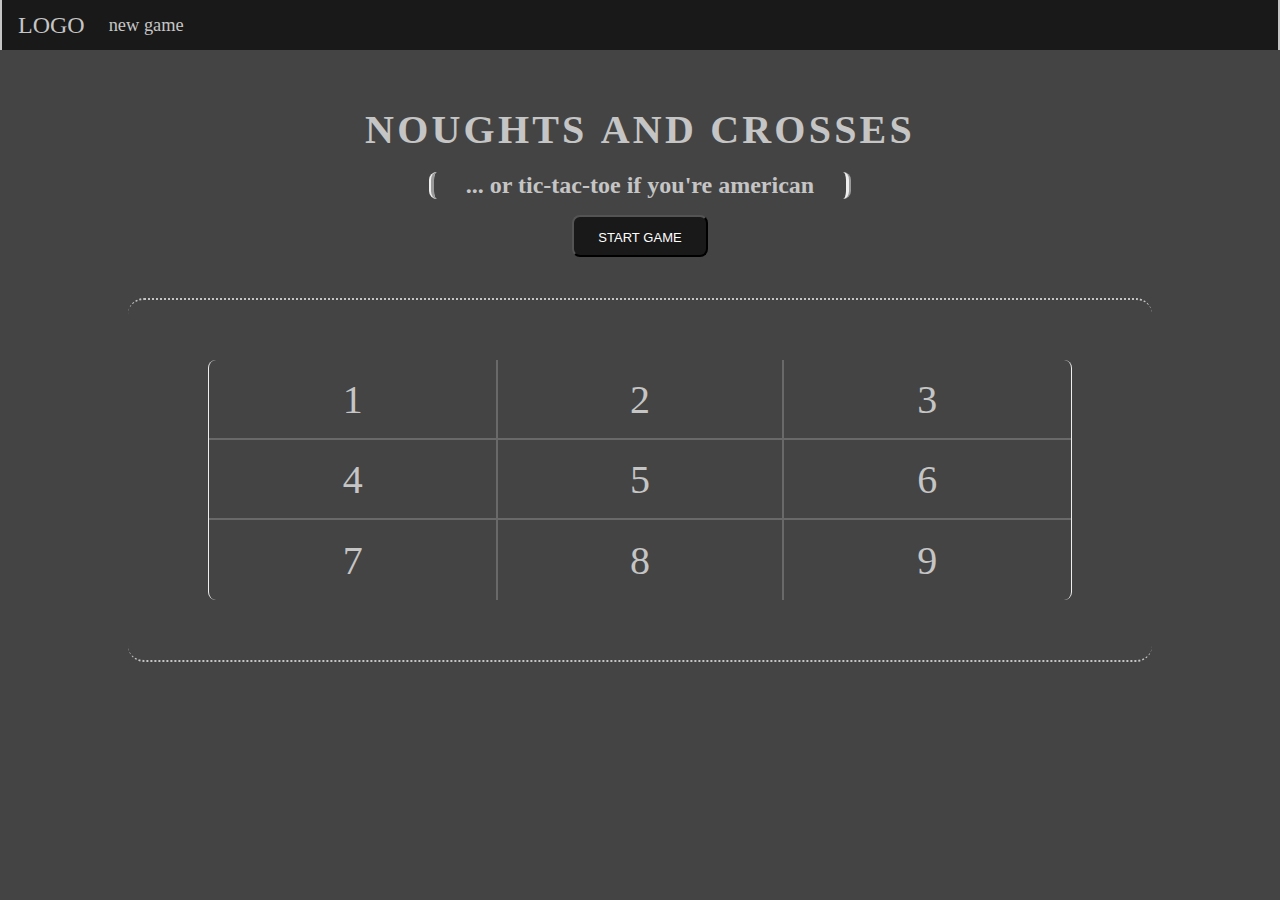
==== index.html @ fc8ef308 "feat: Add initial markup and style" ====
<!DOCTYPE html>
<html lang="en">
<head>
	<meta charset="UTF-8">
	<title>TOP - Nouths and Crosses</title>
	<script src='main.js' defer></script>
	<link rel="stylesheet" href="style.css" media="all">
</head>
<body>
	<div class="header">
		<ul>
			<li class="logo">LOGO</li>
			<li class="new-game">new game</li>
		</ul>
	</div>
	<div class="title">
		<h1>Noughts and Crosses</h1>
		<h2>... or tic-tac-toe if you're american</h2>
		<button class="play-btn">start game</button>
	</div>
	<div class="container">
		<div class="game-container">
			<div class="top-message-board"></div>
			<div class="game-board">
				<div class="board-piece">1</div>
				<div class="board-piece">2</div>
				<div class="board-piece">3</div>
				<div class="board-piece">4</div>
				<div class="board-piece">5</div>
				<div class="board-piece">6</div>
				<div class="board-piece">7</div>
				<div class="board-piece">8</div>
				<div class="board-piece">9</div>
			</div>
			<div class="bottom-message-board"></div>
		</div>
	</div>
</body>
</html>
---- style.css ----
:root {
	--transit: all .2s ease-out;
	--board-piece: 2px solid #fff3;
	--dark: #191919;
	--lightgray: #c5c5c5;
}

* {
	box-sizing: border-box;
	padding: 0;
	margin: 0;
}

body {
  background: #444;
  display: grid;
  color: var(--lightgray);
  grid: 50px 200px 1fr / 10% 80% 10%;
	row-gap: 1.5rem;
}

.header {
  grid-area: 1 / 1 / 2 / -1;
  display: flex;
	background: var(--dark);
  align-items: center;
	border-inline: 2px solid;
}

.header ul {
  list-style: none;
  display: flex;
  gap: 1rem;
  align-items: center;
	height: 100%;
	padding-inline: 1rem;
}

li.logo {
  font-size: 1.5rem;
}

li.new-game {
	padding-inline: .5rem;
	font-size: 1.15rem;
	align-self: stretch;
	transition: var(--transit);
	display: flex;
	align-items: center;
	border-radius: .1rem;
	cursor: pointer;
	&:hover {
		background: var(--lightgray);
		color: var(--dark);
	}
}

.title {
  grid-area: 2 / 1 / 3 / -1;
  display: flex;
  flex-flow: column;
  justify-content: center;
  align-items: center;
  gap: 1rem;
}

.title h1 {
  font-size: calc(2rem + 2vw);
  letter-spacing: .2rem;
  font-variant-caps: all-small-caps;
}

.title h2 {
  border-radius: .5rem;
  border-inline: 5px ridge;
  padding-inline: 2rem;
}

button.play-btn {
  padding: .5rem 1.5rem;
  background: var(--dark);
  color: #fff;
  font-size: 1.15rem;
  font-variant-caps: all-small-caps;
  transition: var(--transit);
	border-radius: .5rem;
	&:hover {
		background: var(--lightgray);
		color: var(--dark);
		border-style: groove;
		border-color: #000;
	}
}

.container {
  grid-area: 3 / 2 / 4 / 3;
	border-block: 2px dotted;
  border-radius: 1rem;
	padding-block: 1.5rem;
	padding-inline: 5rem;
	margin-bottom: 2rem;
	transition: var(--transit);
}

.game-container {
  display: grid;
	grid: minmax(10%, 2.25rem) 1fr minmax(10%, 2.25rem) / auto;
}

.top-message-board {
  grid-area: 1 / 1 / 2 / 2;
  font-size: 1.5rem;
	border: none;
  display: flex;
  justify-content: center;
  align-items: center;
  padding-bottom: 1rem;
}

.game-board {
  grid-area: 2 / 1 / 3 / 2;
  display: grid;
	grid: repeat(3, minmax(80px, 1fr)) / repeat(3, 1fr);
	border-inline: 1px groove;
	border-radius: .5rem;
}

.bottom-message-board {
  grid-area: 3 / 1 / 4 / 2;
  font-size: 1.5rem;
	border: none;
  padding-top: 1rem;
  display: flex;
  justify-content: center;
  align-items: center;
}

.board-piece {
	display: flex;
	justify-content: center;
	align-items: center;
	font-size: 2.5rem;
	transition: var(--transit);
	&:hover {
		background: #ddd;
		color: #333;
	}
}

.board-piece:nth-child(1), .board-piece:nth-child(3), .board-piece:nth-child(4), .board-piece:nth-child(6), .board-piece:nth-child(2), .board-piece:nth-child(5) {
	border-bottom: var(--board-piece);
}

.board-piece:nth-child(2), .board-piece:nth-child(5), .board-piece:nth-child(8) {
	border-right: var(--board-piece);
	border-left: var(--board-piece);
}

/* Borders animation */

.container:has(.game-board:hover) {
	border-block: none;
	border-inline: 2px dotted;
}

.game-board:hover {
	border-inline: none;
	border-block: 1px groove;
}
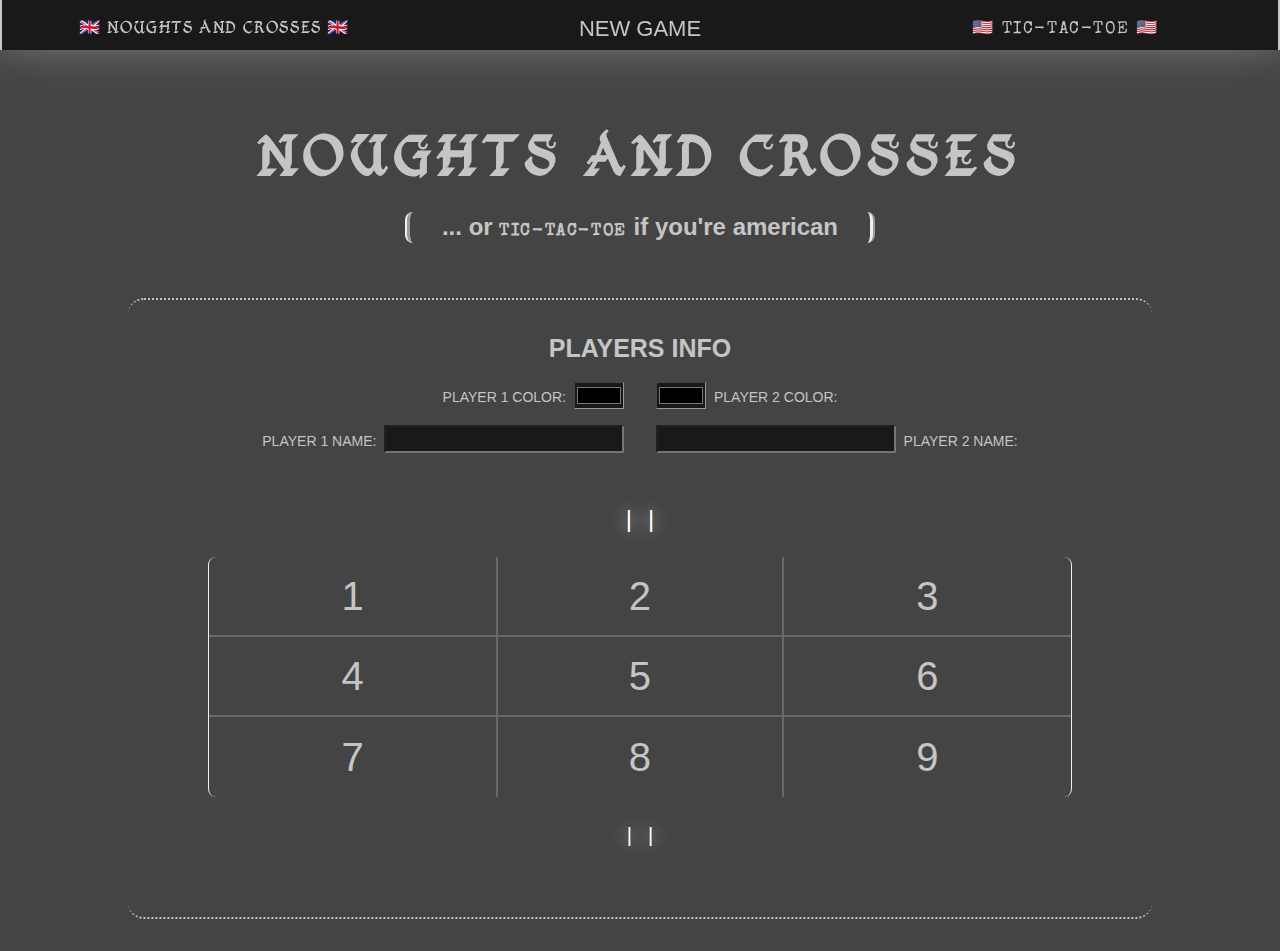
==== commit 75d3c6ff: "feat: Add game logic + increment page design" ====
--- a/index.html
+++ b/index.html
@@ -9,16 +9,39 @@
 <body>
 	<div class="header">
 		<ul>
-			<li class="logo">LOGO</li>
+			<li class="logo british">🇬🇧 noughts and crosses 🇬🇧</li>
 			<li class="new-game">new game</li>
+			<li class="logo american">🇺🇸 tic-tac-toe 🇺🇸</li>
 		</ul>
 	</div>
 	<div class="title">
-		<h1>Noughts and Crosses</h1>
-		<h2>... or tic-tac-toe if you're american</h2>
-		<button class="play-btn">start game</button>
+		<h1><span class="british spaced">Noughts and Crosses</span></h1>
+		<h2>... or <span class="american">tic-tac-toe</span> if you're american</h2>
 	</div>
 	<div class="container">
+		<div class="player-info-container">
+			<h2 class="player-info-title">players info</h2>
+			<div class="player-1-wrapper player-wrapper">
+				<div class="player-clr-wrapper">
+					<label for="player-clr-1">player 1 color: </label>
+					<input id="player-clr-1" type="color" name="player-1-clr">
+				</div>
+				<div class="player-name-wrapper">
+					<label for="player-name-1">player 1 name: </label>
+					<input id="player-name-1" type="text" name="player-1-name">
+				</div>
+			</div>
+			<div class="player-2-wrapper player-wrapper">
+				<div class="player-clr-wrapper">
+					<input id="player-clr-2" type="color" name="player-2-clr">
+					<label for="player-clr-2">player 2 color: </label>
+				</div>
+				<div class="player-name-wrapper">
+					<input id="player-name-2" type="text" name="player-2-name">
+					<label for="player-name-2">player 2 name: </label>
+				</div>
+			</div>
+		</div>
 		<div class="game-container">
 			<div class="top-message-board"></div>
 			<div class="game-board">
--- a/style.css
+++ b/style.css
@@ -1,8 +1,44 @@
+@font-face {
+    font-family: 'kingthings';
+    src: url('Kingthings_Foundation-webfont.eot');
+    src: url('Kingthings_Foundation-webfont.eot?#iefix') format('embedded-opentype'),
+         url('./fonts/kingthings/Kingthings_Foundation-webfont.woff') format('woff'),
+         url('Kingthings_Foundation-webfont.ttf') format('truetype'),
+         url('Kingthings_Foundation-webfont.svg#kingthings_foundationregular') format('svg');
+    font-weight: normal;
+    font-style: normal;
+
+}
+
+@font-face {
+    font-family: 'special_elite';
+    src: url('./fonts/special-elite/specialelite-regular-webfont.woff2') format('woff2'),
+         url('./fonts/special-elite/specialelite-regular-webfont.woff') format('woff');
+    font-weight: normal;
+    font-style: normal;
+
+}
+
+@font-face {
+    font-family: 'eraserregular';
+    src: url('EraserRegular-webfont.eot');
+    src: url('EraserRegular-webfont.eot?#iefix') format('embedded-opentype'),
+         url('./fonts/eraser-regular/EraserRegular-webfont.woff') format('woff'),
+         url('EraserRegular-webfont.ttf') format('truetype'),
+         url('EraserRegular-webfont.svg#eraserregular') format('svg');
+    font-weight: normal;
+    font-style: normal;
+
+}
+
+
 :root {
 	--transit: all .2s ease-out;
 	--board-piece: 2px solid #fff3;
 	--dark: #191919;
 	--lightgray: #c5c5c5;
+	--box-shadow: 0 0 .75rem 0 #fff;
+	font-family: Helvetica , sans-serif;
 }
 
 * {
@@ -11,12 +47,24 @@
 	margin: 0;
 }
 
+@keyframes blink{
+		from {
+			opacity: 1;
+		}
+		to {
+			opacity: 0;
+		}
+}
+
 body {
-  background: #444;
+	--player-1-clr: #444;
+	--player-2-clr: #444;
+  background: linear-gradient(to right, var(--player-1-clr), var(--player-2-clr));
   display: grid;
   color: var(--lightgray);
   grid: 50px 200px 1fr / 10% 80% 10%;
 	row-gap: 1.5rem;
+	transition: var(--transit);
 }
 
 .header {
@@ -24,31 +72,51 @@
   display: flex;
 	background: var(--dark);
   align-items: center;
+	justify-content: center;
 	border-inline: 2px solid;
+	position: sticky;
+	top: 0;
+	box-shadow: 0 -2rem 4rem #fff;
 }
 
 .header ul {
   list-style: none;
-  display: flex;
-  gap: 1rem;
-  align-items: center;
-	height: 100%;
-	padding-inline: 1rem;
+  display: grid;
+  grid: auto / repeat(3, 1fr);
+  gap: 2rem;
+  padding-inline: 1rem;
+  flex: 1;
+  align-items: center;
+  justify-items: center;
 }
 
 li.logo {
   font-size: 1.5rem;
+	font-variant-caps: all-small-caps;
+}
+
+.british {
+	font-family: 'kingthings';
+	letter-spacing: .1rem;
+}
+
+.american {
+	font-family: 'special_elite';
+	letter-spacing: .1rem;
+	font-variant-caps: all-small-caps;
 }
 
 li.new-game {
 	padding-inline: .5rem;
-	font-size: 1.15rem;
+	font-size: 2rem;
 	align-self: stretch;
 	transition: var(--transit);
 	display: flex;
 	align-items: center;
 	border-radius: .1rem;
 	cursor: pointer;
+	font-variant-caps: all-small-caps;
+	transition: var(--transit);
 	&:hover {
 		background: var(--lightgray);
 		color: var(--dark);
@@ -70,41 +138,103 @@
   font-variant-caps: all-small-caps;
 }
 
+.spaced {
+	font-size: 5rem;
+	letter-spacing: .5rem;
+}
+
 .title h2 {
   border-radius: .5rem;
   border-inline: 5px ridge;
   padding-inline: 2rem;
 }
 
-button.play-btn {
-  padding: .5rem 1.5rem;
-  background: var(--dark);
-  color: #fff;
-  font-size: 1.15rem;
-  font-variant-caps: all-small-caps;
-  transition: var(--transit);
-	border-radius: .5rem;
-	&:hover {
-		background: var(--lightgray);
-		color: var(--dark);
-		border-style: groove;
-		border-color: #000;
-	}
-}
-
 .container {
   grid-area: 3 / 2 / 4 / 3;
 	border-block: 2px dotted;
+	border-inline: 2px transparent;
   border-radius: 1rem;
 	padding-block: 1.5rem;
 	padding-inline: 5rem;
+	padding-bottom: 4rem;
 	margin-bottom: 2rem;
-	transition: var(--transit);
+	display: flex;
+	flex-flow: column;
+	gap: 3rem;
+	transition: var(--transit);
+}
+
+.player-info-container {
+  display: grid;
+  grid: repeat(2, minmax(2rem, max-content)) / repeat(2, 1fr);
+  gap: 1rem 2rem;
+}
+
+h2.player-info-title {
+  grid-area: 1 / 1 / 2 / -1;
+  display: flex;
+  justify-content: center;
+  align-items: center;
+  font-variant-caps: all-small-caps;
+  font-size: 2.25rem;
+}
+
+.player-1-wrapper {
+  grid-area: 2 / 1 / 3 / 2;
+	align-items: flex-end;
+}
+
+.player-2-wrapper {
+  grid-area: 2 / 2 / 3 / 3;
+	align-items: flex-start;
+}
+
+.player-wrapper {
+  display: flex;
+  flex-flow: column;
+  gap: 1rem;
+}
+
+.player-clr-wrapper, .player-name-wrapper {
+  display: flex;
+  gap: .5rem;
+  align-items: center;
+}
+
+.player-info-container label {
+	font-variant-caps: all-small-caps;
+	font-size: 1.25rem;
+}
+
+.player-clr-wrapper input {
+  background: var(--dark);
+  border: 1px inset #999;
+}
+
+.player-name-wrapper input {
+  background: var(--dark);
+  color: #e5e5e5;
+  padding: .1rem .3rem;
+	font-size: 1.1rem;
+	font-variant-caps: all-small-caps;
+	transition: var(--transit);
+	&:focus {
+		box-shadow: var(--box-shadow);
+	}
+}
+
+input[id=player-name-1] {
+	text-align: right;
+}
+
+input[id=player-name-2] {
+	text-align: left;
 }
 
 .game-container {
   display: grid;
 	grid: minmax(10%, 2.25rem) 1fr minmax(10%, 2.25rem) / auto;
+	row-gap: 1.25rem;
 }
 
 .top-message-board {
@@ -114,7 +244,19 @@
   display: flex;
   justify-content: center;
   align-items: center;
-  padding-bottom: 1rem;
+  padding-block: 1rem;
+	&::before {
+		content: '|';
+		color: #fff;
+		text-shadow: 0 0 1rem #fff;
+		padding-right: .5rem;
+	}
+	&::after {
+		content: '|';
+		color: #fff;
+		text-shadow: 0 0 1rem #fff;
+		padding-left: .5rem;
+	}
 }
 
 .game-board {
@@ -122,17 +264,39 @@
   display: grid;
 	grid: repeat(3, minmax(80px, 1fr)) / repeat(3, 1fr);
 	border-inline: 1px groove;
+	border-block: 1px transparent;
 	border-radius: .5rem;
 }
 
 .bottom-message-board {
   grid-area: 3 / 1 / 4 / 2;
-  font-size: 1.5rem;
+  font-size: 1.25rem;
 	border: none;
-  padding-top: 1rem;
+  padding-block: 1rem;
+	padding-inline: 2rem;
   display: flex;
   justify-content: center;
   align-items: center;
+	&::before {
+		content: '|';
+		color: #fff;
+		text-shadow: 0 0 1rem #fff;
+		padding-right: .5rem;
+	}
+	&::after {
+		content: '|';
+		color: #fff;
+		text-shadow: 0 0 1rem #fff;
+		padding-left: .5rem;
+	}
+}
+
+.bottom-message-board::before, .top-message-board::before, .bottom-message-board::after, .top-message-board::after {
+	animation-name: blink;
+	animation-direction: alternate;
+	animation-duration: .75s;
+	animation-iteration-count: infinite;
+	animation-timing-function: ease-in-out;
 }
 
 .board-piece {
@@ -159,12 +323,12 @@
 /* Borders animation */
 
 .container:has(.game-board:hover) {
-	border-block: none;
+	border-block: 2px transparent;
 	border-inline: 2px dotted;
 }
 
 .game-board:hover {
-	border-inline: none;
+	border-inline: 1px transparent;
 	border-block: 1px groove;
 }
 
